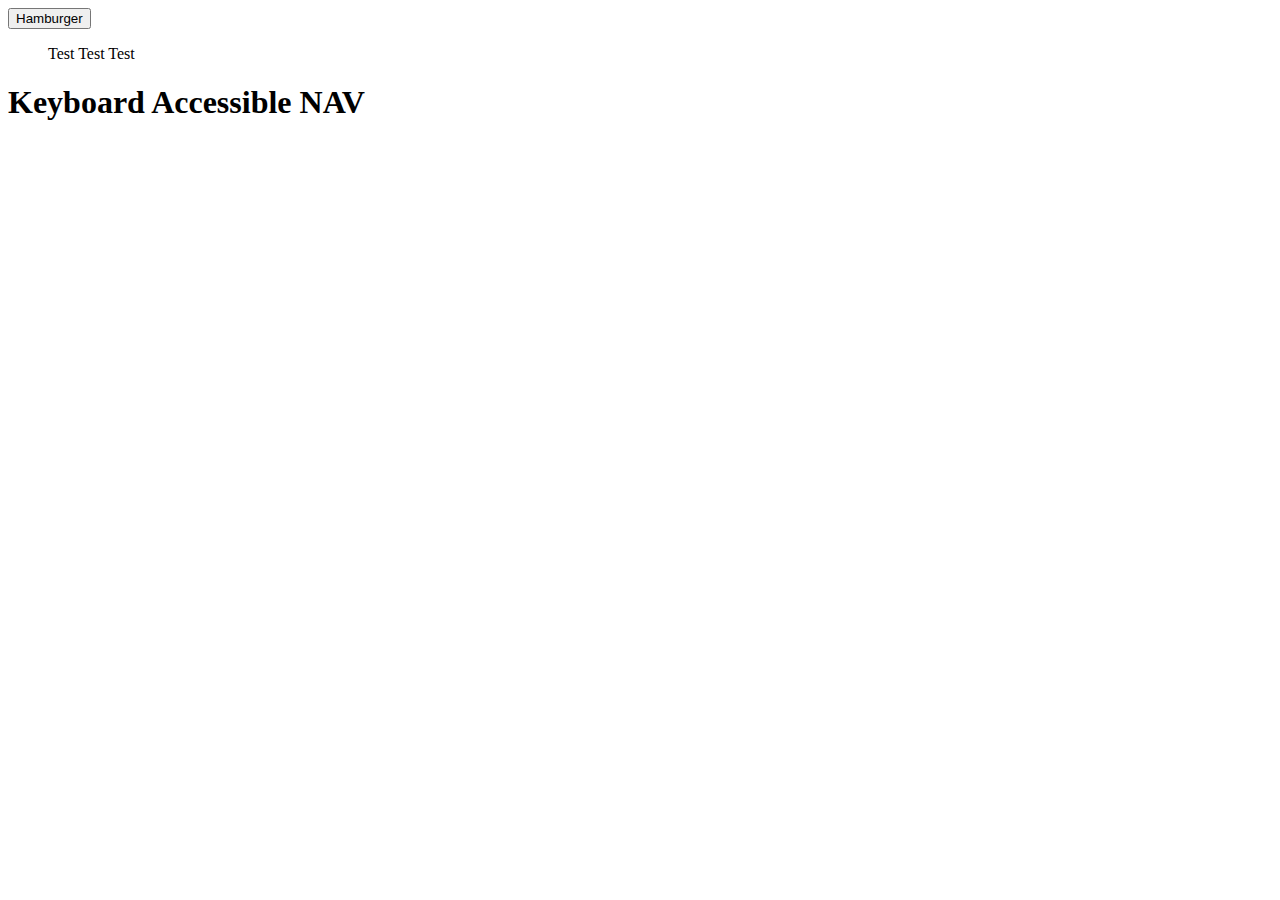
==== cssOnly/index.html @ f4343cfa "setup css only project" ====
<!DOCTYPE html>
<html lang="en">
<head>
  <meta charset="UTF-8">
  <meta http-equiv="X-UA-Compatible" content="IE=edge">
  <meta name="viewport" content="width=device-width, initial-scale=1.0">
  <title>Keyboard Accessible</title>
</head>
<body>
  <main>
    <nav id="site-navigation" aria-label="Main">
      <!--Aria-Expanded announces to screen reader-->
      <button id="hamburger" aria-expanded="false" aria-label="Menu">
        Hamburger
      </button>
      <ul>
        <a>Test</a>
        <a>Test</a>
        <a>Test</a>
      </ul>
    </nav>
    <section class="heroContainer">
      <h1>Keyboard Accessible NAV</h1>
    </section>
  </main>
  <footer></footer>
  <script src="./index.js"></script>
</body>
</html>
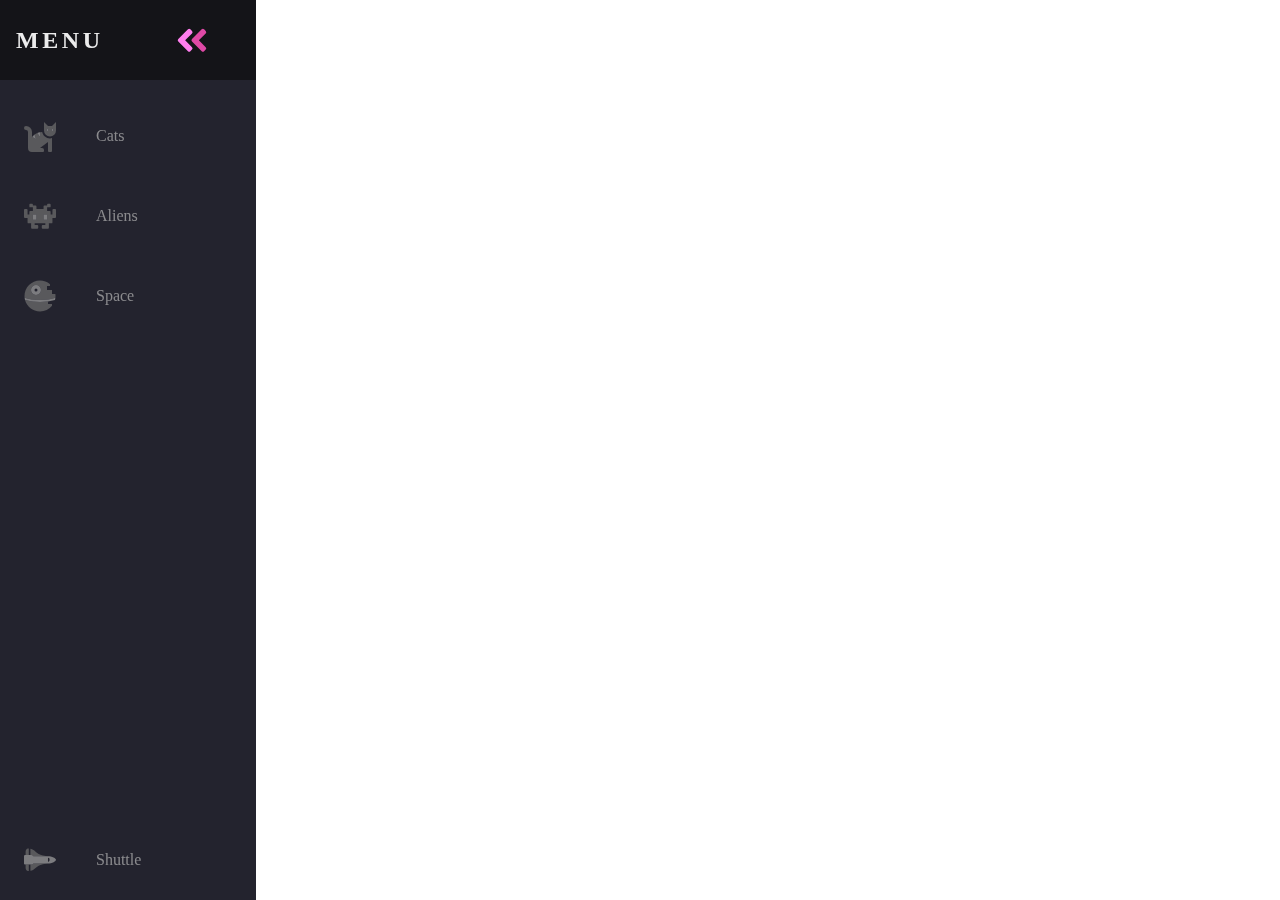
==== commit e7720d46: "css only" ====
--- a/cssOnly/index.html
+++ b/cssOnly/index.html
@@ -4,26 +4,159 @@
   <meta charset="UTF-8">
   <meta http-equiv="X-UA-Compatible" content="IE=edge">
   <meta name="viewport" content="width=device-width, initial-scale=1.0">
-  <title>Keyboard Accessible</title>
+  <link rel="stylesheet" href="./styles.css">
+  <title>CSS Only</title>
 </head>
 <body>
-  <main>
-    <nav id="site-navigation" aria-label="Main">
-      <!--Aria-Expanded announces to screen reader-->
-      <button id="hamburger" aria-expanded="false" aria-label="Menu">
-        Hamburger
-      </button>
-      <ul>
-        <a>Test</a>
-        <a>Test</a>
-        <a>Test</a>
+    <nav class="navbar">
+      <ul class="navbar-nav">
+        <li class="logo">
+          <a href="#" class="nav-link">
+            <span class="link-text logo-text">Menu</span>
+            <svg
+              aria-hidden="true"
+              focusable="false"
+              data-prefix="fad"
+              data-icon="angle-double-right"
+              role="img"
+              xmlns="http://www.w3.org/2000/svg"
+              viewBox="0 0 448 512"
+              class="svg-inline--fa fa-angle-double-right fa-w-14 fa-5x"
+            >
+              <g class="fa-group">
+                <path
+                  fill="currentColor"
+                  d="M224 273L88.37 409a23.78 23.78 0 0 1-33.8 0L32 386.36a23.94 23.94 0 0 1 0-33.89l96.13-96.37L32 159.73a23.94 23.94 0 0 1 0-33.89l22.44-22.79a23.78 23.78 0 0 1 33.8 0L223.88 239a23.94 23.94 0 0 1 .1 34z"
+                  class="fa-secondary"
+                ></path>
+                <path
+                  fill="currentColor"
+                  d="M415.89 273L280.34 409a23.77 23.77 0 0 1-33.79 0L224 386.26a23.94 23.94 0 0 1 0-33.89L320.11 256l-96-96.47a23.94 23.94 0 0 1 0-33.89l22.52-22.59a23.77 23.77 0 0 1 33.79 0L416 239a24 24 0 0 1-.11 34z"
+                  class="fa-primary"
+                ></path>
+              </g>
+            </svg>
+          </a>
+        </li>
+  
+        <li class="nav-item">
+          <a href="#" class="nav-link">
+            <svg
+              aria-hidden="true"
+              focusable="false"
+              data-prefix="fad"
+              data-icon="cat"
+              role="img"
+              xmlns="http://www.w3.org/2000/svg"
+              viewBox="0 0 512 512"
+              class="svg-inline--fa fa-cat fa-w-16 fa-9x"
+            >
+              <g class="fa-group">
+                <path
+                  fill="currentColor"
+                  d="M448 96h-64l-64-64v134.4a96 96 0 0 0 192 0V32zm-72 80a16 16 0 1 1 16-16 16 16 0 0 1-16 16zm80 0a16 16 0 1 1 16-16 16 16 0 0 1-16 16zm-165.41 16a204.07 204.07 0 0 0-34.59 2.89V272l-43.15-64.73a183.93 183.93 0 0 0-44.37 26.17L192 304l-60.94-30.47L128 272v-80a96.1 96.1 0 0 0-96-96 32 32 0 0 0 0 64 32 32 0 0 1 32 32v256a64.06 64.06 0 0 0 64 64h176a16 16 0 0 0 16-16v-16a32 32 0 0 0-32-32h-32l128-96v144a16 16 0 0 0 16 16h32a16 16 0 0 0 16-16V289.86a126.78 126.78 0 0 1-32 4.54c-61.81 0-113.52-44.05-125.41-102.4z"
+                  class="fa-secondary"
+                ></path>
+                <path
+                  fill="currentColor"
+                  d="M376 144a16 16 0 1 0 16 16 16 16 0 0 0-16-16zm80 0a16 16 0 1 0 16 16 16 16 0 0 0-16-16zM131.06 273.53L192 304l-23.52-70.56a192.06 192.06 0 0 0-37.42 40.09zM256 272v-77.11a198.62 198.62 0 0 0-43.15 12.38z"
+                  class="fa-primary"
+                ></path>
+              </g>
+            </svg>
+            <span class="link-text">Cats</span>
+          </a>
+        </li>
+  
+        <li class="nav-item">
+          <a href="#" class="nav-link">
+            <svg
+              aria-hidden="true"
+              focusable="false"
+              data-prefix="fad"
+              data-icon="alien-monster"
+              role="img"
+              xmlns="http://www.w3.org/2000/svg"
+              viewBox="0 0 576 512"
+              class="svg-inline--fa fa-alien-monster fa-w-18 fa-9x"
+            >
+              <g class="fa-group">
+                <path
+                  fill="currentColor"
+                  d="M560,128H528a15.99954,15.99954,0,0,0-16,16v80H480V176a15.99954,15.99954,0,0,0-16-16H416V96h48a16.00079,16.00079,0,0,0,16-16V48a15.99954,15.99954,0,0,0-16-16H432a15.99954,15.99954,0,0,0-16,16V64H368a15.99954,15.99954,0,0,0-16,16v48H224V80a15.99954,15.99954,0,0,0-16-16H160V48a15.99954,15.99954,0,0,0-16-16H112A15.99954,15.99954,0,0,0,96,48V80a16.00079,16.00079,0,0,0,16,16h48v64H112a15.99954,15.99954,0,0,0-16,16v48H64V144a15.99954,15.99954,0,0,0-16-16H16A15.99954,15.99954,0,0,0,0,144V272a16.00079,16.00079,0,0,0,16,16H64v80a16.00079,16.00079,0,0,0,16,16h48v80a16.00079,16.00079,0,0,0,16,16h96a16.00079,16.00079,0,0,0,16-16V432a15.99954,15.99954,0,0,0-16-16H192V384H384v32H336a15.99954,15.99954,0,0,0-16,16v32a16.00079,16.00079,0,0,0,16,16h96a16.00079,16.00079,0,0,0,16-16V384h48a16.00079,16.00079,0,0,0,16-16V288h48a16.00079,16.00079,0,0,0,16-16V144A15.99954,15.99954,0,0,0,560,128ZM224,320H160V224h64Zm192,0H352V224h64Z"
+                  class="fa-secondary"
+                ></path>
+                <path
+                  fill="currentColor"
+                  d="M160,320h64V224H160Zm192-96v96h64V224Z"
+                  class="fa-primary"
+                ></path>
+              </g>
+            </svg>
+            <span class="link-text">Aliens</span>
+          </a>
+        </li>
+  
+        <li class="nav-item">
+          <a href="#" class="nav-link">
+            <svg
+              aria-hidden="true"
+              focusable="false"
+              data-prefix="fad"
+              data-icon="space-station-moon-alt"
+              role="img"
+              xmlns="http://www.w3.org/2000/svg"
+              viewBox="0 0 512 512"
+              class="svg-inline--fa fa-space-station-moon-alt fa-w-16 fa-5x"
+            >
+              <g class="fa-group">
+                <path
+                  fill="currentColor"
+                  d="M501.70312,224H448V160H368V96h48V66.67383A246.86934,246.86934,0,0,0,256,8C119.03125,8,8,119.0332,8,256a250.017,250.017,0,0,0,1.72656,28.26562C81.19531,306.76953,165.47656,320,256,320s174.80469-13.23047,246.27344-35.73438A250.017,250.017,0,0,0,504,256,248.44936,248.44936,0,0,0,501.70312,224ZM192,240a80,80,0,1,1,80-80A80.00021,80.00021,0,0,1,192,240ZM384,343.13867A940.33806,940.33806,0,0,1,256,352c-87.34375,0-168.71094-11.46094-239.28906-31.73633C45.05859,426.01953,141.29688,504,256,504a247.45808,247.45808,0,0,0,192-91.0918V384H384Z"
+                  class="fa-secondary"
+                ></path>
+                <path
+                  fill="currentColor"
+                  d="M256,320c-90.52344,0-174.80469-13.23047-246.27344-35.73438a246.11376,246.11376,0,0,0,6.98438,35.998C87.28906,340.53906,168.65625,352,256,352s168.71094-11.46094,239.28906-31.73633a246.11376,246.11376,0,0,0,6.98438-35.998C430.80469,306.76953,346.52344,320,256,320Zm-64-80a80,80,0,1,0-80-80A80.00021,80.00021,0,0,0,192,240Zm0-104a24,24,0,1,1-24,24A23.99993,23.99993,0,0,1,192,136Z"
+                  class="fa-primary"
+                ></path>
+              </g>
+            </svg>
+            <span class="link-text">Space</span>
+          </a>
+        </li>
+  
+        <li class="nav-item">
+          <a href="#" class="nav-link">
+            <svg
+              aria-hidden="true"
+              focusable="false"
+              data-prefix="fad"
+              data-icon="space-shuttle"
+              role="img"
+              xmlns="http://www.w3.org/2000/svg"
+              viewBox="0 0 640 512"
+              class="svg-inline--fa fa-space-shuttle fa-w-20 fa-5x"
+            >
+              <g class="fa-group">
+                <path
+                  fill="currentColor"
+                  d="M32 416c0 35.35 21.49 64 48 64h16V352H32zm154.54-232h280.13L376 168C243 140.59 222.45 51.22 128 34.65V160h18.34a45.62 45.62 0 0 1 40.2 24zM32 96v64h64V32H80c-26.51 0-48 28.65-48 64zm114.34 256H128v125.35C222.45 460.78 243 371.41 376 344l90.67-16H186.54a45.62 45.62 0 0 1-40.2 24z"
+                  class="fa-secondary"
+                ></path>
+                <path
+                  fill="currentColor"
+                  d="M592.6 208.24C559.73 192.84 515.78 184 472 184H186.54a45.62 45.62 0 0 0-40.2-24H32c-23.2 0-32 10-32 24v144c0 14 8.82 24 32 24h114.34a45.62 45.62 0 0 0 40.2-24H472c43.78 0 87.73-8.84 120.6-24.24C622.28 289.84 640 272 640 256s-17.72-33.84-47.4-47.76zM488 296a8 8 0 0 1-8-8v-64a8 8 0 0 1 8-8c31.91 0 31.94 80 0 80z"
+                  class="fa-primary"
+                ></path>
+              </g>
+            </svg>
+            <span class="link-text">Shuttle</span>
+          </a>
+        </li>
+
       </ul>
     </nav>
-    <section class="heroContainer">
-      <h1>Keyboard Accessible NAV</h1>
-    </section>
-  </main>
-  <footer></footer>
   <script src="./index.js"></script>
 </body>
 </html>--- a/cssOnly/styles.css
+++ b/cssOnly/styles.css
@@ -0,0 +1,222 @@
+* {
+  margin: 0;
+  padding: 0;
+  box-sizing: border-box;
+}
+
+::-webkit-scrollbar {
+  display: none;
+}
+:root {
+  font-size: 16px;
+  font-family: "Open Sans";
+  --text-primary: #b6b6b6;
+  --text-secondary: #ececec;
+  --bg-primary: #23232e;
+  --bg-secondary: #141418;
+  --transition-speed: 600ms;
+}
+
+body {
+  color: black;
+  background-color: white;
+  margin: 0;
+  padding: 0;
+}
+
+body::-webkit-scrollbar {
+  width: 0.25rem;
+}
+
+body::-webkit-scrollbar-track {
+  background: #1e1e24;
+}
+
+body::-webkit-scrollbar-thumb {
+  background: #6649b8;
+}
+
+main {
+  margin-left: 5rem;
+  padding: 1rem;
+}
+
+.navbar {
+  position: fixed;
+  background-color: var(--bg-primary);
+  transition: width 600ms ease;
+  overflow: scroll;
+}
+
+.navbar-nav {
+  list-style: none;
+  padding: 0;
+  margin: 0;
+  display: flex;
+  flex-direction: column;
+  align-items: center;
+  height: 100%;
+}
+
+.nav-item {
+  width: 100%;
+}
+
+.nav-item:last-child {
+  margin-top: auto;
+}
+
+.nav-link {
+  display: flex;
+  align-items: center;
+  height: 5rem;
+  color: var(--text-primary);
+  text-decoration: none;
+  filter: grayscale(100%) opacity(0.7);
+  transition: var(--transition-speed);
+}
+
+.nav-link:hover {
+  filter: grayscale(0%) opacity(1);
+  background: var(--bg-secondary);
+  color: var(--text-secondary);
+}
+
+.link-text {
+  display: none;
+  margin-left: 1rem;
+}
+
+.nav-link svg {
+  width: 2rem;
+  min-width: 2rem;
+  margin: 0 1.5rem;
+}
+
+.fa-primary {
+  color: #ff7eee;
+}
+
+.fa-secondary {
+  color: #df49a6;
+}
+
+.fa-primary,
+.fa-secondary {
+  transition: var(--transition-speed);
+}
+
+.logo {
+  font-weight: bold;
+  text-transform: uppercase;
+  margin-bottom: 1rem;
+  text-align: center;
+  color: var(--text-secondary);
+  background: var(--bg-secondary);
+  font-size: 1.5rem;
+  letter-spacing: 0.3ch;
+  width: 100%;
+}
+
+.logo svg {
+  transform: rotate(0deg);
+  transition: var(--transition-speed);
+}
+
+.logo-text {
+  display: inline;
+  position: absolute;
+  left: -999px;
+  transition: var(--transition-speed);
+}
+
+.navbar:hover .logo svg {
+  transform: rotate(-180deg);
+}
+
+/* Small screens */
+@media only screen and (max-width: 600px) {
+  .navbar {
+    bottom: 0;
+    width: 100vw;
+    height: 5rem;
+  }
+
+  .logo {
+    display: none;
+  }
+
+  .navbar-nav {
+    flex-direction: row;
+  }
+
+  .nav-link {
+    justify-content: center;
+  }
+
+  main {
+    margin: 0;
+  }
+}
+
+/* Large screens */
+@media only screen and (min-width: 600px) {
+  .navbar {
+    top: 0;
+    width: 5rem;
+    height: 100vh;
+  }
+
+  .navbar:hover {
+    width: 16rem;
+  }
+
+  .navbar:hover .link-text {
+    display: inline;
+  }
+
+  .navbar:hover .logo svg {
+    margin-left: 11rem;
+  }
+
+  .navbar:hover .logo-text {
+    left: 0px;
+  }
+}
+
+.dark {
+  --text-primary: #b6b6b6;
+  --text-secondary: #ececec;
+  --bg-primary: #23232e;
+  --bg-secondary: #141418;
+}
+
+.light {
+  --text-primary: #1f1f1f;
+  --text-secondary: #000000;
+  --bg-primary: #ffffff;
+  --bg-secondary: #e4e4e4;
+}
+
+.solar {
+  --text-primary: #576e75;
+  --text-secondary: #35535c;
+  --bg-primary: #fdf6e3;
+  --bg-secondary: #f5e5b8;
+}
+
+.theme-icon {
+  display: none;
+}
+
+.dark #darkIcon {
+  display: block;
+}
+
+.light #lightIcon {
+  display: block;
+}
+
+.solar #solarIcon {
+  display: block;
+}
